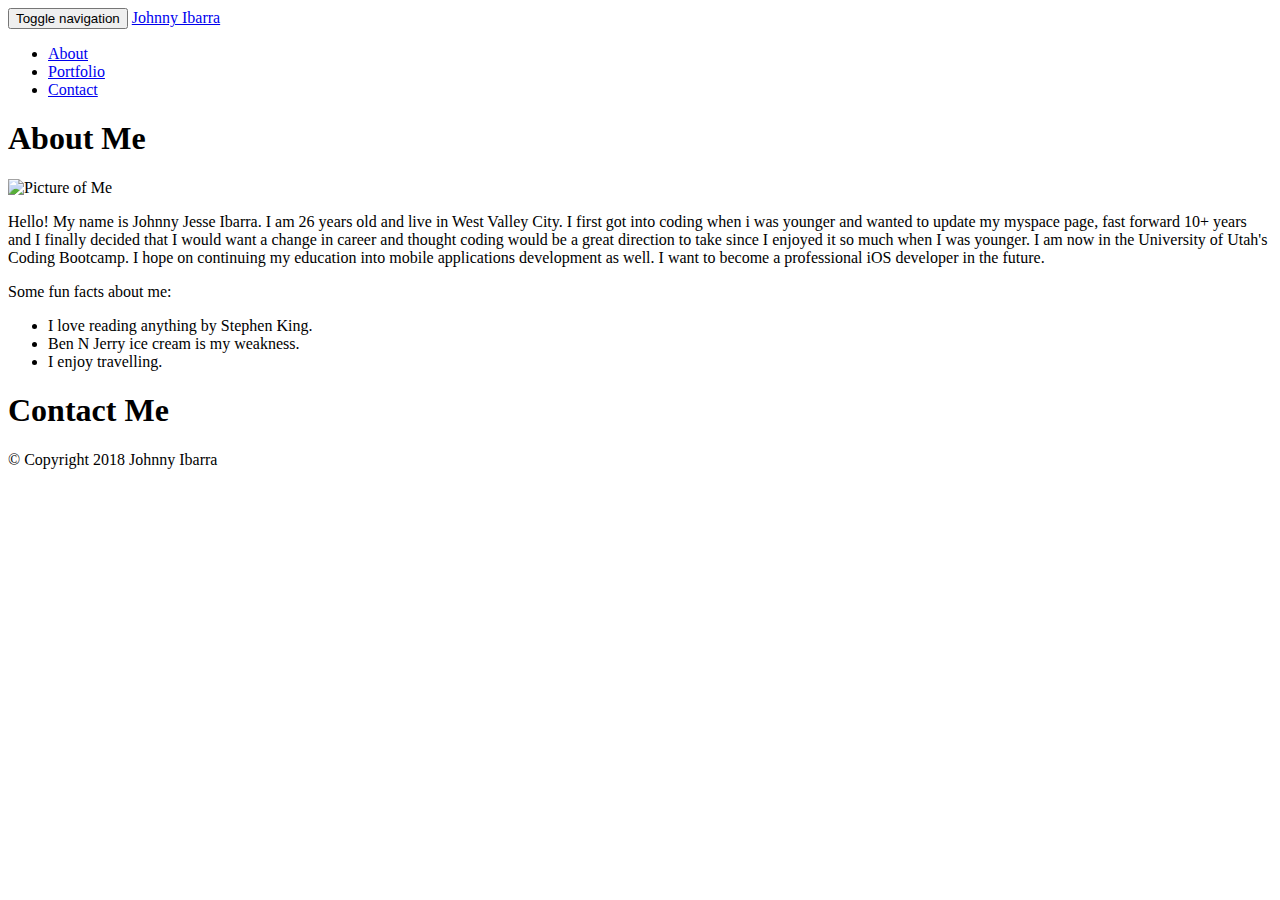
==== index.html @ 9513db97 "final push" ====
<!doctype html>
<html lang="en-us">

<head>
	<meta charset="UTF-8">
	<!-- Title -->
	<title>Johnny | Bootstrap-Portfolio</title>
	<!-- CSS Links -->
	<link rel="stylesheet" type="text/css" href="assets/css/reset.css">
	<link rel="stylesheet" type="text/css" href="assets/css/bootstrap.css">
	<link rel="stylesheet" type="text/css" href="assets/css/style.css">
</head>

<body>
	<nav class="navbar navbar-default">
		<div class="container">
			<!-- Brand and toggle get grouped for better mobile display -->
			<div class="navbar-header">
				<button type="button" class="navbar-toggle collapsed" data-toggle="collapse" data-target="#bs-example-navbar-collapse-1"
				 aria-expanded="false">
					<span class="sr-only">Toggle navigation</span>
					<span class="icon-bar"></span>
					<span class="icon-bar"></span>
					<span class="icon-bar"></span>
				</button>
				<a class="navbar-brand" id="logo" href="#">Johnny Ibarra</a>
			</div>

			<!-- Collect the nav links, forms, and other content for toggling -->
			<div class="collapse navbar-collapse" id="bs-example-navbar-collapse-1">
				<ul class="nav navbar-nav navbar-right">
					<li>
						<a href="index.html">About</a>
					</li>
					<li>
						<a href="portfolio.html">Portfolio</a>
					</li>
					<li>
						<a href="contact.html">Contact</a>
					</li>
				</ul>
			</div>
			<!-- /.navbar-collapse -->
		</div>
		<!-- /.container-fluid -->
	</nav>
	<div class="jumbotron">
		<div class="container">
			<div class="row">
				<div class="col-sm-8" id="aboutme">
					<div class="page-header">
						<h1 id="aboutTitle">About Me</h1>
					</div>
					<img src="assets/images/ProfilePicture.jpg" class="thumbnail" alt="Picture of Me">

					<div class="caption">
						<p>Hello! My name is Johnny Jesse Ibarra. I am 26 years old and live in West Valley City. I first got into coding when
							i was younger and wanted to update my myspace page, fast forward 10+ years and I finally decided that I would want
							a change in career and thought coding would be a great direction to take since I enjoyed it so much when I was younger.
							I am now in the University of Utah's Coding Bootcamp. I hope on continuing my education into mobile applications development
							as well. I want to become a professional iOS developer in the future.</p>
						<p>Some fun facts about me:
							<ul>
								<li>I love reading anything by Stephen King.</li>
								<li>Ben N Jerry ice cream is my weakness.</li>
								<li>I enjoy travelling.</li>
							</ul>
						</p>
					</div>
				</div>
				<div class="col-sm-4">
					<div class="page-header">
						<h1 id="aboutTitle">Contact Me</h1>
					</div>
				</div>
			</div>
		</div>
	</div>
	<!-- Footer -->
	<footer>
		<p id="footertext">© Copyright 2018 Johnny Ibarra</p>
	</footer>
</body>

</html>
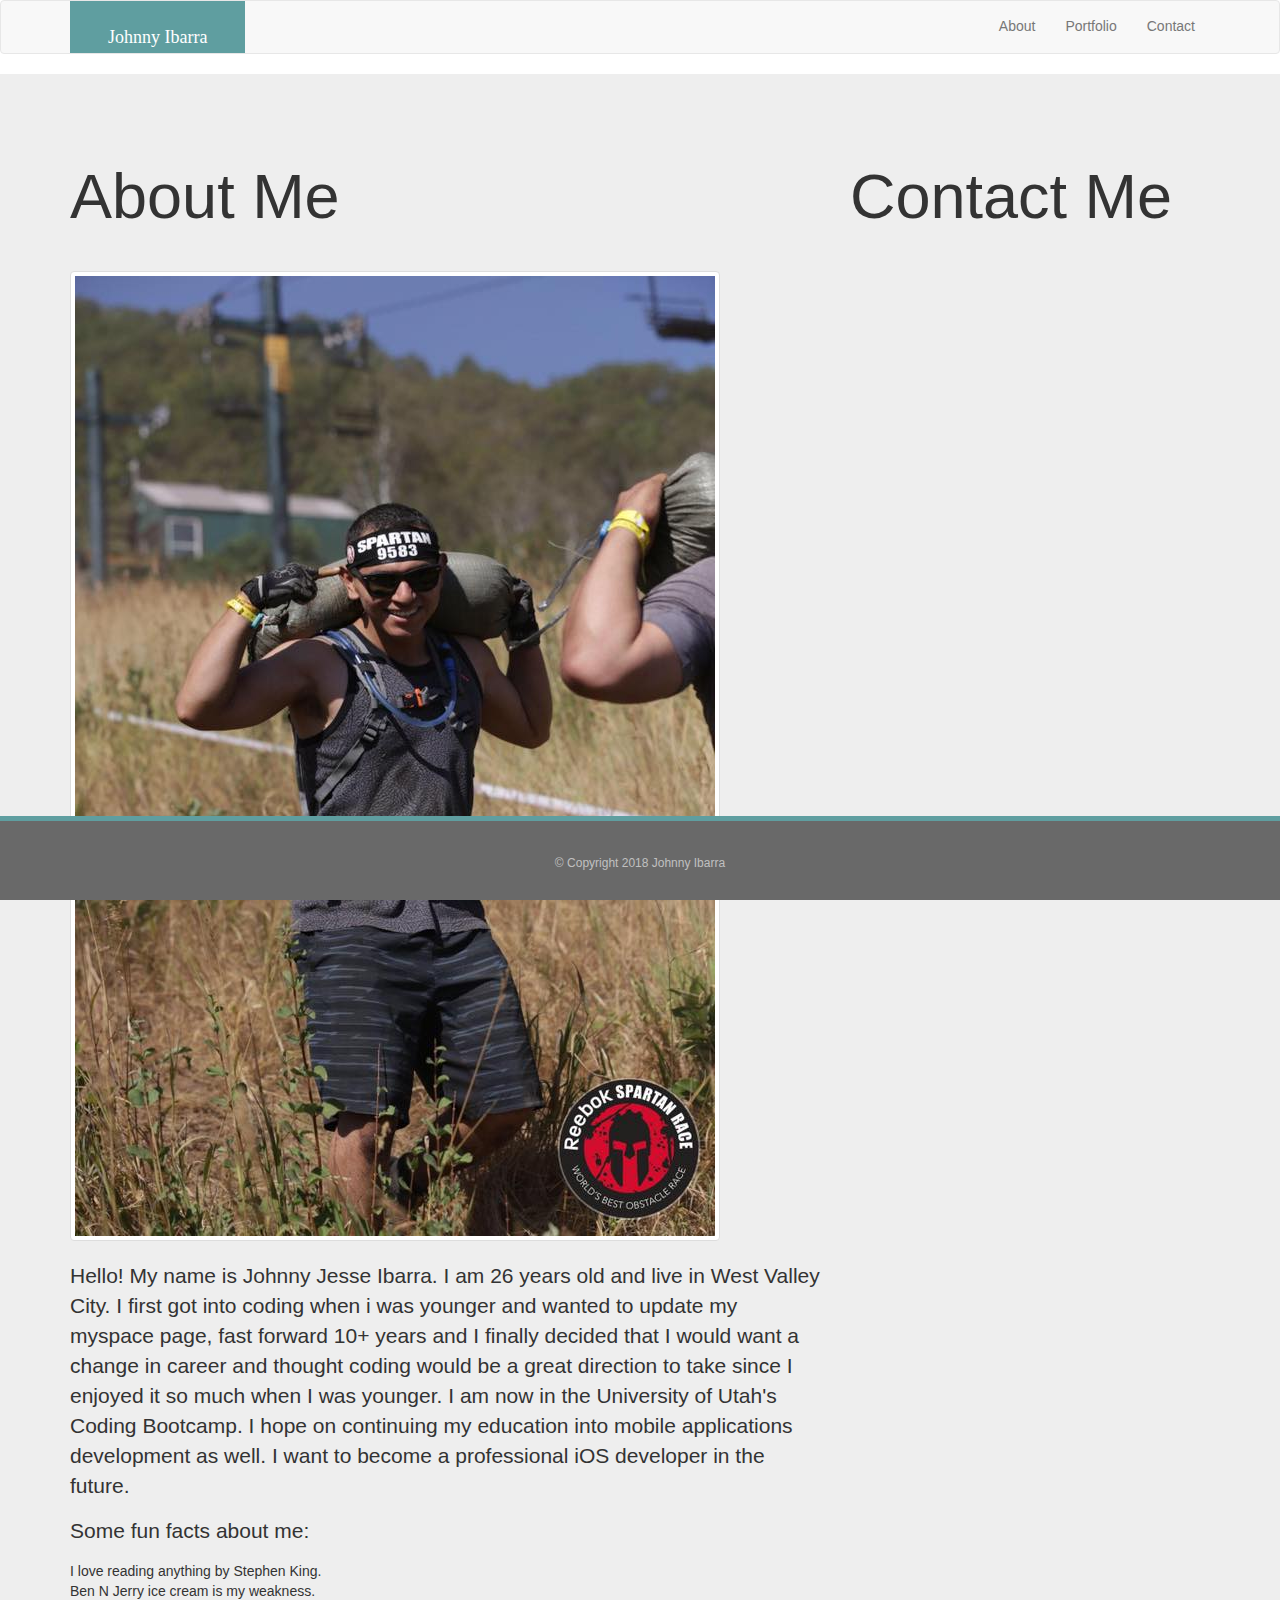
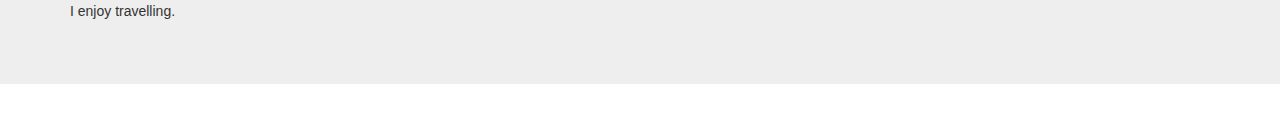
==== commit f2862daf: "<update>" ====
--- a/index.html
+++ b/index.html
@@ -6,9 +6,9 @@
 	<!-- Title -->
 	<title>Johnny | Bootstrap-Portfolio</title>
 	<!-- CSS Links -->
-	<link rel="stylesheet" type="text/css" href="assets/css/reset.css">
-	<link rel="stylesheet" type="text/css" href="assets/css/bootstrap.css">
-	<link rel="stylesheet" type="text/css" href="assets/css/style.css">
+	<link rel="stylesheet" type="text/css" href="assets/reset.css">
+	<link rel="stylesheet" type="text/css" href="assets/bootstrap.css">
+	<link rel="stylesheet" type="text/css" href="assets/style.css">
 </head>
 
 <body>
@@ -51,7 +51,7 @@
 					<div class="page-header">
 						<h1 id="aboutTitle">About Me</h1>
 					</div>
-					<img src="assets/images/ProfilePicture.jpg" class="thumbnail" alt="Picture of Me">
+					<img src="assets/images/JohnnySpartan.jpg" class="thumbnail" alt="Picture of Me">
 
 					<div class="caption">
 						<p>Hello! My name is Johnny Jesse Ibarra. I am 26 years old and live in West Valley City. I first got into coding when
--- a/assets/style.css
+++ b/assets/style.css
@@ -0,0 +1,260 @@
+* {
+	margin: 0;
+}
+
+hr {
+	border: 2px solid gainsboro;
+}
+/* Header CSS*/
+#header {
+	height: 87px;
+	padding: 0px;
+	margin: 0px;
+	border-bottom: 2px solid #cfcfcf;
+}
+
+.header {
+	width: 960px;
+	margin: auto;
+}
+	/*Logo CSS */
+#logo {
+	background-color: cadetblue;
+	color: white;
+	font-family: 'Georgia', Times, Times New Roman, serif;
+	display: inline-block;
+	text-align: center;
+	padding: 26px 38px;
+	margin: 0px;
+}
+	/*Navigation CSS*/
+.navigation {
+	color: #777777;
+	font-family: 'Arial', 'Helvetica Neue', Helvetica, sans-serif;
+	float: right;
+	padding: 30px 0px;
+}
+
+.navigation a:link {
+	text-decoration: none;
+	color: #777777;
+	opacity: .75;
+}
+
+.navigation a:visited {
+	text-decoration: none;
+	color: #777777;
+}
+
+.navigation a:hover {
+	text-decoration: none;
+	color: cadetblue;
+}
+
+.navigation a:active {
+	text-decoration: none;
+	color: cadetblue;
+}
+
+.navlink {
+	padding: 0px 15px 0px 15px;
+}
+
+#portfolio {
+	border-right: 1px solid whitesmoke;
+	border-left: 1px solid whitesmoke;
+}
+/*Body CSS*/
+.body {
+	background-image: url("../images/YellowBackground.png");
+}
+
+.body:after {
+	display: table;
+	content: "";
+	clear: both;
+}
+
+.bodycontent {
+	width: 960px;
+	height: 100vh;
+	margin: auto;
+	padding: 35px 0px;
+}
+/*Sidebar CSS*/
+sidebar {
+	width: 200px;
+	height: 200px;
+	float: right;
+	border: whitesmoke solid 3px;
+	padding: 0px 30px;
+	background-color: white;
+}
+
+#contact {
+	height: 75px;
+	margin: auto;
+	text-align: center;
+	font-family: 'Georgia', Times, Times New Roman, serif;
+	font-size: 23px;
+	color: cadetblue;
+	line-height: 75px;
+}
+
+.contactlinks {
+	text-align: center;
+}
+/*Main Content CSS*/
+section {
+	width: 590px;
+	border: whitesmoke solid 3px;
+	float: left;
+	margin-bottom: 100px;
+	background-color: white;
+	padding: 0px 30px;
+}
+.contentTitle {
+	font-family: 'Georgia', Times, Times New Roman, serif;
+	color: cadetblue;
+	display: inline-block;
+	text-align: center;
+	padding: 26px 0px;
+	margin: 0px 0px -4px 0px;
+}
+/*About Me CSS*/
+.aboutcontent {
+	padding: 26px 38px;
+}
+
+#pic {
+	float: left;
+	display: inline-block;
+	padding: 0px 30px 0px 0px;
+}
+
+.text {
+	display: inline-block;
+	font-family: 'Arial', 'Helvetica Neue', Helvetica, sans-serif;
+	color: gray;
+	position: relative;
+	line-height: 35px;
+}
+
+.text p {
+	position: relative;
+	top: -10px;
+}
+/* Portfolio CSS  */
+.portlinks {
+	position: relative;
+	width: 44%;
+	margin: 15px 15px 0px 15px;
+	padding-top: 15px;
+}
+
+.portlinks:hover {
+	opacity: .5;
+}
+
+.bottom {
+	margin: 15px 0px 30px 0px;
+}
+
+.portlinks:after {
+	display: table;
+	content: "";
+	clear: both;
+}
+
+.portimages {  
+width: 100%; 
+}
+
+.text-block { 
+	position: absolute; 
+	top: 50px; 
+	left: 0; 
+	width: 100%;  
+}
+
+.text-block span{ 
+	color: white; 
+	font-family: 'Arial', 'Helvetica Neue', Helvetica, sans-serif;   
+	background-color: cadetblue;
+	padding: 10px;
+	width: 100%;
+}
+
+.left {
+	 float: left;
+}
+
+.right {
+	 float: right;
+}
+/* Contact CSS */
+form {
+	padding: 26px 0px;
+	font-family: 'Arial', 'Helvetica Neue', Helvetica, sans-serif;
+	color: #777777;
+}
+
+input[type=text] {
+	width: 100%;
+	padding: 12px;
+	margin: 8px 0;
+	box-sizing: border-box;
+	border: 1.5px solid whitesmoke;
+}
+
+input[type=text]:focus {
+	border: 3px solid cadetblue;
+}
+
+input::placeholder {
+	color: silver;
+	font-family: 'Arial', 'Helvetica Neue', Helvetica, sans-serif;
+}
+
+textarea#feedback {
+	width: 100%;
+	height: 200px;
+	padding: 12px;
+	margin: 8px 0;
+	box-sizing: border-box;
+	border: 1.5px solid whitesmoke;
+}
+
+input[type=submit] {
+			background-color: cadetblue;
+			color: white;
+			font-family: 'Arial', 'Helvetica Neue', Helvetica, sans-serif;
+			font-size: 15px;
+			padding: 12px 25px;
+			border: none;
+			cursor: pointer;
+}
+/* Footer CSS */
+footer {
+	height: 84px;
+	padding: 0px;
+	margin: 0px;
+	background-color: dimgray;
+	border-top: 5px solid cadetblue;
+	color: silver;
+	font-family: 'Arial', 'Helvetica Neue', Helvetica, sans-serif;
+	font-size: 12px;
+	text-align: center;
+	position: fixed;
+	bottom: 0;
+	left: 0;
+	right: 0;
+}
+
+#footertext {
+	line-height: 84px;
+}
+/*Portfolio CSS*/
+/* .portlinks {
+	postion: relative;
+} */